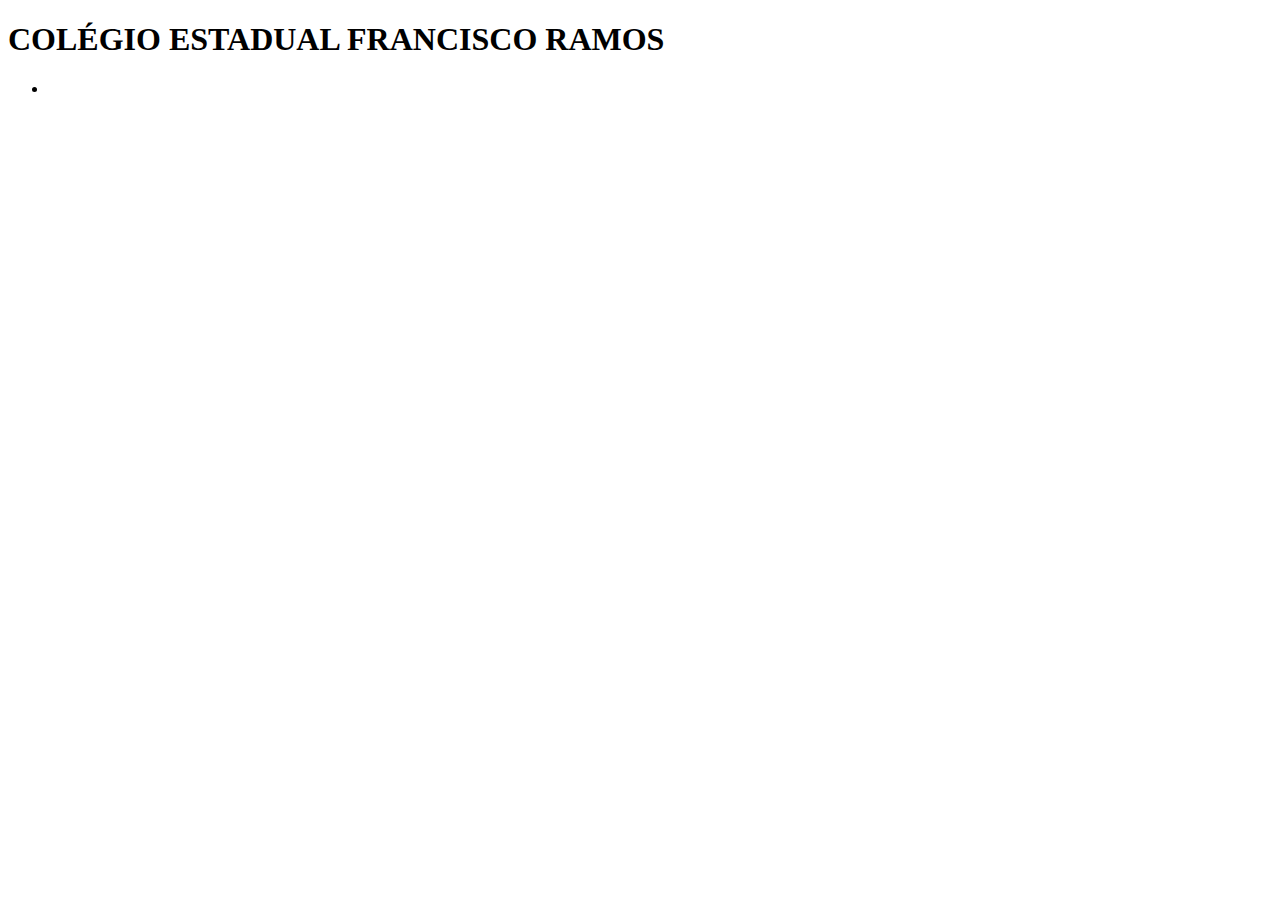
==== index.html @ 96072955 "inicio" ====
<!DOCTYPE html>
<html lang="pt-br">
<head>
    <meta charset="UTF-8">
    <meta http-equiv="X-UA-Compatible" content="IE=edge">
    <meta name="viewport" content="width=device-width, initial-scale=1.0">
    <title>Colégio Francisco Ramos</title>
</head>
<body>
    <header>
        <h1>COLÉGIO ESTADUAL FRANCISCO RAMOS</h1>
        <ul>
            <li><a href=""></a></li>
        </ul>
    </header>
</body>
</html>
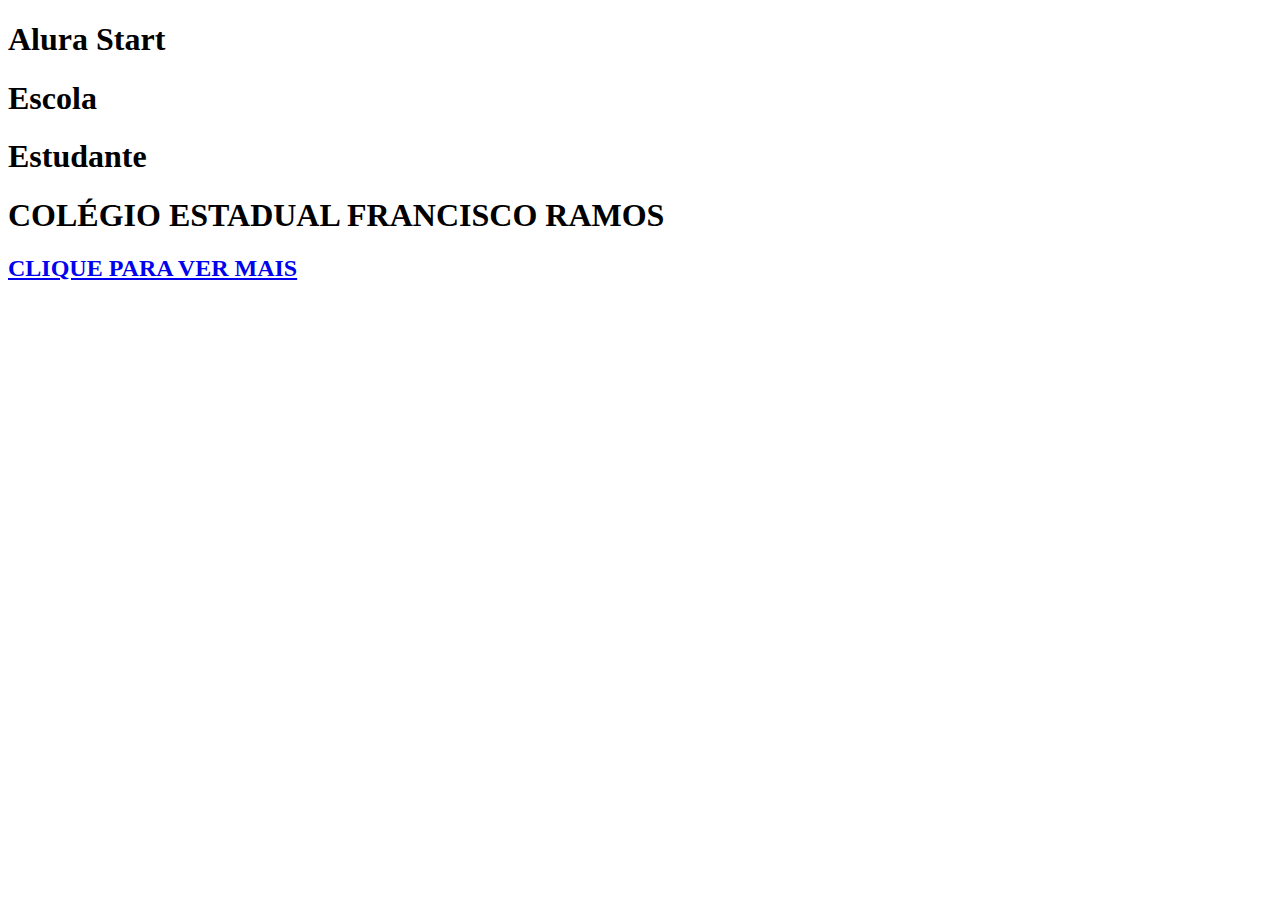
==== commit 17bebc2f: "Create index.html" ====
--- a/index.html
+++ b/index.html
@@ -2,16 +2,25 @@
 <html lang="pt-br">
 <head>
     <meta charset="UTF-8">
-    <meta http-equiv="X-UA-Compatible" content="IE=edge">
     <meta name="viewport" content="width=device-width, initial-scale=1.0">
-    <title>Colégio Francisco Ramos</title>
+    <link rel="stylesheet" href="style.css">
+    <title>miguel</title>
 </head>
 <body>
+
     <header>
-        <h1>COLÉGIO ESTADUAL FRANCISCO RAMOS</h1>
-        <ul>
-            <li><a href=""></a></li>
-        </ul>
+        <h1>Alura Start</h1>
+        <nav>
+          <h1>Escola</h1>
+          <h1>Estudante</h1>
+        </nav>
     </header>
+<div class="col">
+    <h1>COLÉGIO ESTADUAL FRANCISCO RAMOS</h1>
+</div>
+    <div class="boto">
+        <h2><a href="index2.html">CLIQUE PARA VER MAIS </a></h2>
+    </div>
+    
 </body>
-</html>+</html>
